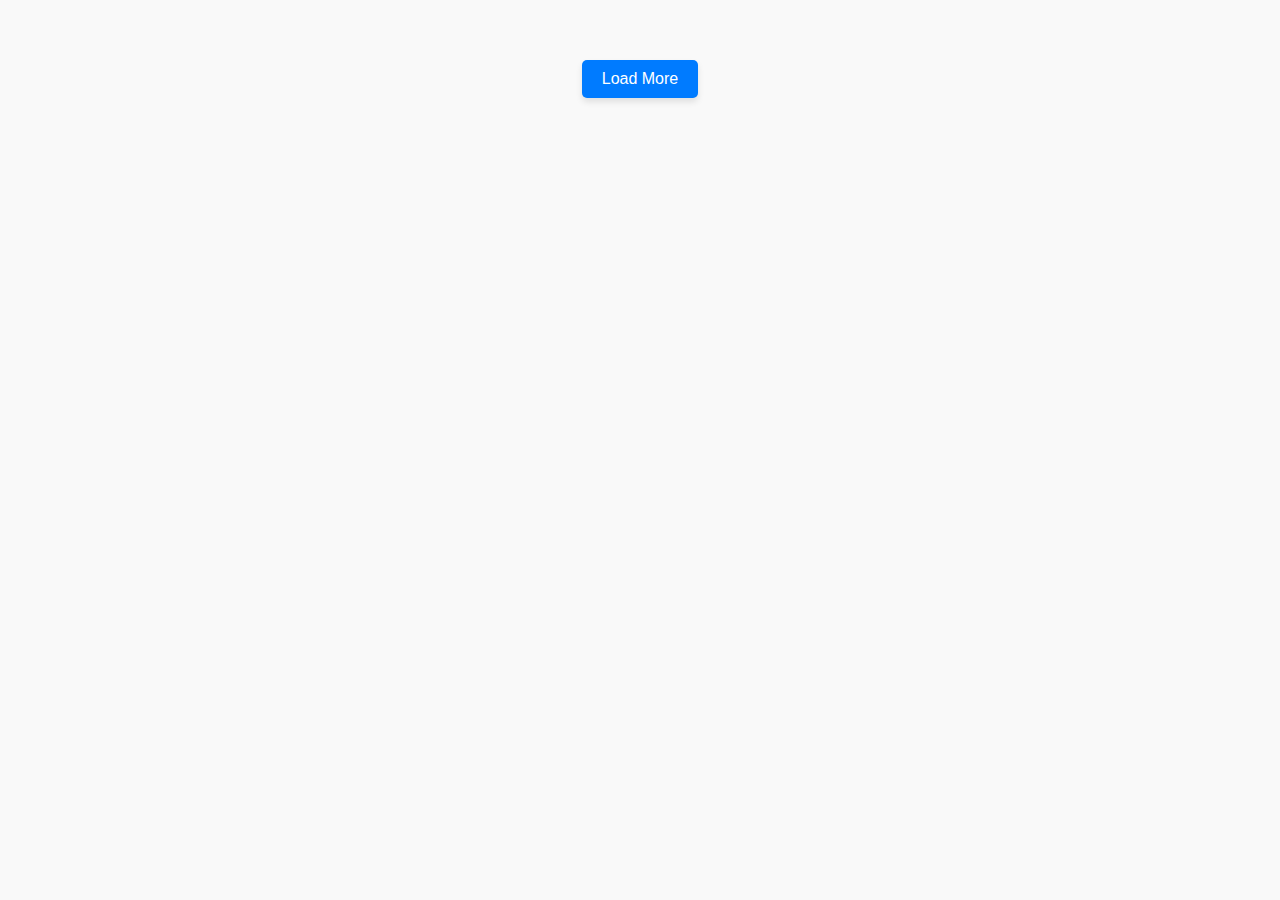
==== channel.html @ ee400538 "commiting all changes" ====
<!DOCTYPE html>
<html lang="en">

<head>
  <meta charset="UTF-8">
  <meta name="viewport" content="width=device-width, initial-scale=1.0">
  <title>Home | YouTube App</title>
  <link rel="stylesheet" href="css/style.css">
  <link rel="stylesheet" href="css/home.css">
</head>

<body>
  <main>
    <div id="content" class="video-grid"></div>
  </main>

  <button id="loadMoreButton" onclick="loadMore('channel')">Load More</button>

  <script>
    document.addEventListener('DOMContentLoaded', function () {
      var queryString = window.location.search.substring(1);
      var queryParams = {};
      queryString.split('&').forEach(function (pair) {
        var parts = pair.split('=');
        queryParams[decodeURIComponent(parts[0])] = decodeURIComponent(parts[1]);
      });

      var channelId = queryParams['channelId'];
      window.currentChannelId = channelId;
      if (channelId) {
        fetchChannelVideos(apiKey, channelId, function (videos) {
          displayVideos(videos);
        }, function (error) {
          alert(error);
        });
      } else {
        alert("No channel selected.");
      }
    });
  </script>
  <script src="js/channel.js"></script>
  <script src="js/home.js"></script>
  <script src="js/youtubeApi.js"></script>
</body>

</html>
---- css/style.css ----
/* General styles */
body {
  font-family: Arial, sans-serif;
  margin: 0;
  padding: 0;
  background-color: #f9f9f9;
}

/* Header styles */
header {
  display: flex;
  justify-content: space-between;
  align-items: center;
  background-color: #333;
  color: white;
  padding: 10px;
}

header .logo h1 {
  margin: 0;
  font-size: 24px;
  margin-right: 100px;
}

header .search-bar {
  display: flex;
  align-items: center;
  max-width: 400px;
  width: 100%;
}

header .search-bar input {
  padding: 8px;
  width: 100%;
  border: 1px solid #ddd;
  border-radius: 4px;
  margin-right: 10px;
}

header .search-bar button {
  padding: 8px 16px;
  background-color: #ff0000;
  border: none;
  border-radius: 4px;
  color: white;
  cursor: pointer;
}

header .search-bar button:hover {
  background-color: #cc0000;
}

/* Video Grid */
.video-grid {
  display: grid;
  grid-template-columns: repeat(auto-fill, minmax(250px, 1fr));
  gap: 20px;
  padding: 20px;
}

/* Video card styles */
.video-grid div {
  background-color: white;
  border: 1px solid #ddd;
  border-radius: 8px;
  overflow: hidden;
  cursor: pointer;
  margin-bottom: 10px;
}

.video-grid img {
  width: 100%;
  height: auto;
  border-bottom: 1px solid #ddd;
}

.video-grid h3 {
  margin: 10px;
  font-size: 16px;
  color: #333;
}

@media (max-width: 600px) {
  header .search-bar {
      max-width: 100%;
  }

  header .logo h1 {
      font-size: 20px;
  }
}

#loadMoreButton {
  background-color: #007bff; /* Blue color */
  color: white; /* Text color */
  border: none; /* Remove border */
  padding: 10px 20px; /* Add some padding */
  font-size: 16px; /* Adjust font size */
  border-radius: 5px; /* Rounded corners */
  cursor: pointer; /* Pointer cursor on hover */
  box-shadow: 0 4px 6px rgba(0, 0, 0, 0.1); /* Add subtle shadow */
  transition: background-color 0.3s ease; /* Smooth hover effect */
}

#loadMoreButton:hover {
  background-color: #0056b3; /* Darker blue on hover */
}

#loadMoreButton:active {
  background-color: #003f7f; /* Even darker blue on click */
}

#loadMoreButton:disabled {
  background-color: #cccccc; /* Disabled button color */
  cursor: not-allowed; /* Show not-allowed cursor when disabled */
}


/* Center the button */
#loadMoreButton {
  display: block;
  margin: 20px auto; /* Center horizontally and add margin */
}
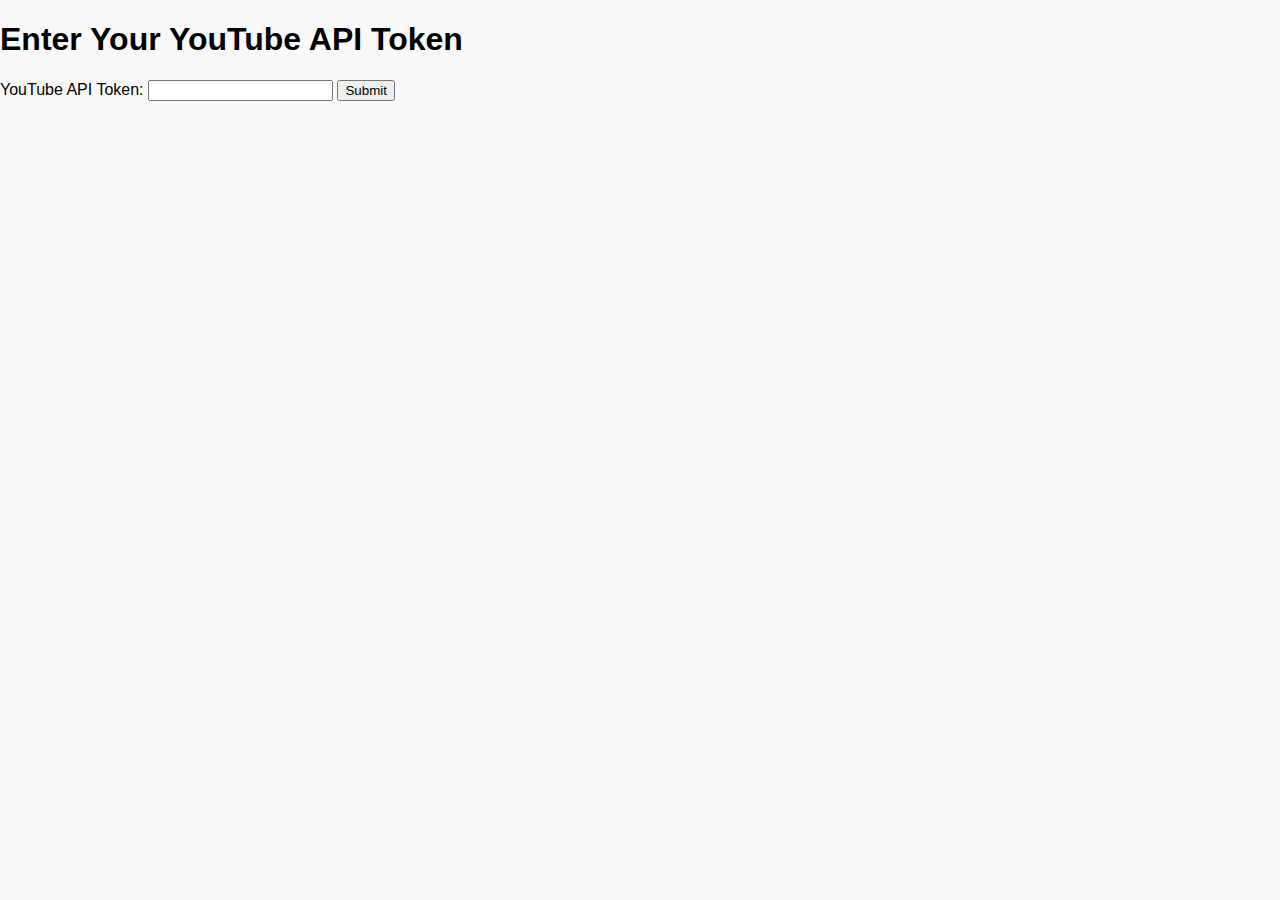
==== commit 1bfc03db: "commiting all changes" ====
--- a/channel.html
+++ b/channel.html
@@ -7,11 +7,13 @@
   <title>Home | YouTube App</title>
   <link rel="stylesheet" href="css/style.css">
   <link rel="stylesheet" href="css/home.css">
+  <script src="js/home.js"></script>
+  <script src="js/youtubeApi.js"></script>
 </head>
 
 <body>
   <main>
-    <div id="content" class="video-grid"></div>
+    <div id="contentChannel" class="video-grid"></div>
   </main>
 
   <button id="loadMoreButton" onclick="loadMore('channel')">Load More</button>
@@ -39,8 +41,6 @@
     });
   </script>
   <script src="js/channel.js"></script>
-  <script src="js/home.js"></script>
-  <script src="js/youtubeApi.js"></script>
 </body>
 
 </html>--- a/css/style.css
+++ b/css/style.css
@@ -74,7 +74,7 @@
   border-bottom: 1px solid #ddd;
 }
 
-.video-grid h3 {
+.video-grid h3, p {
   margin: 10px;
   font-size: 16px;
   color: #333;
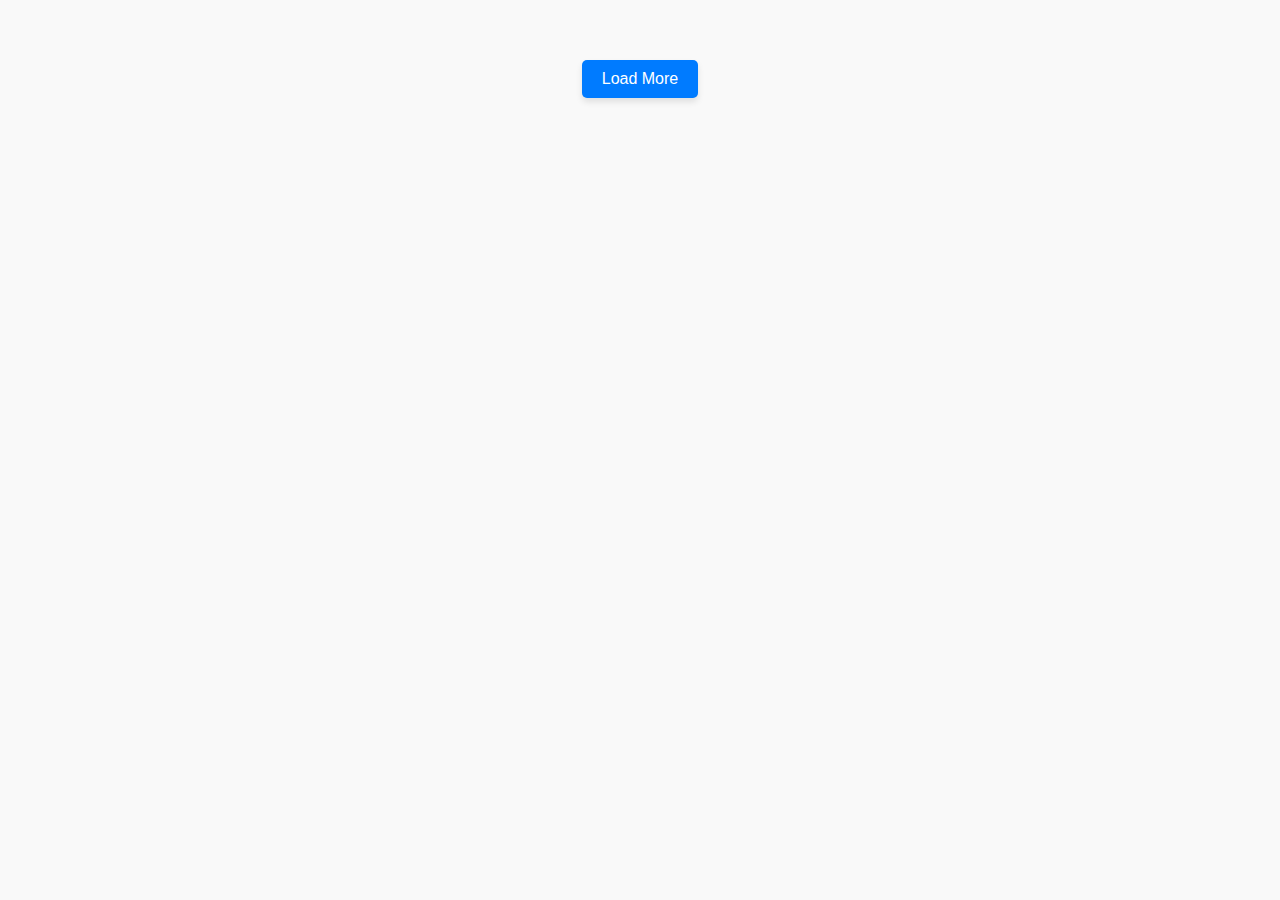
==== commit 9f80f70d: "commiting all changes" ====
--- a/channel.html
+++ b/channel.html
@@ -7,8 +7,8 @@
   <title>Home | YouTube App</title>
   <link rel="stylesheet" href="css/style.css">
   <link rel="stylesheet" href="css/home.css">
-  <script src="js/home.js"></script>
   <script src="js/youtubeApi.js"></script>
+  <script src="js/common.js"></script>
 </head>
 
 <body>
@@ -19,26 +19,7 @@
   <button id="loadMoreButton" onclick="loadMore('channel')">Load More</button>
 
   <script>
-    document.addEventListener('DOMContentLoaded', function () {
-      var queryString = window.location.search.substring(1);
-      var queryParams = {};
-      queryString.split('&').forEach(function (pair) {
-        var parts = pair.split('=');
-        queryParams[decodeURIComponent(parts[0])] = decodeURIComponent(parts[1]);
-      });
 
-      var channelId = queryParams['channelId'];
-      window.currentChannelId = channelId;
-      if (channelId) {
-        fetchChannelVideos(apiKey, channelId, function (videos) {
-          displayVideos(videos);
-        }, function (error) {
-          alert(error);
-        });
-      } else {
-        alert("No channel selected.");
-      }
-    });
   </script>
   <script src="js/channel.js"></script>
 </body>
